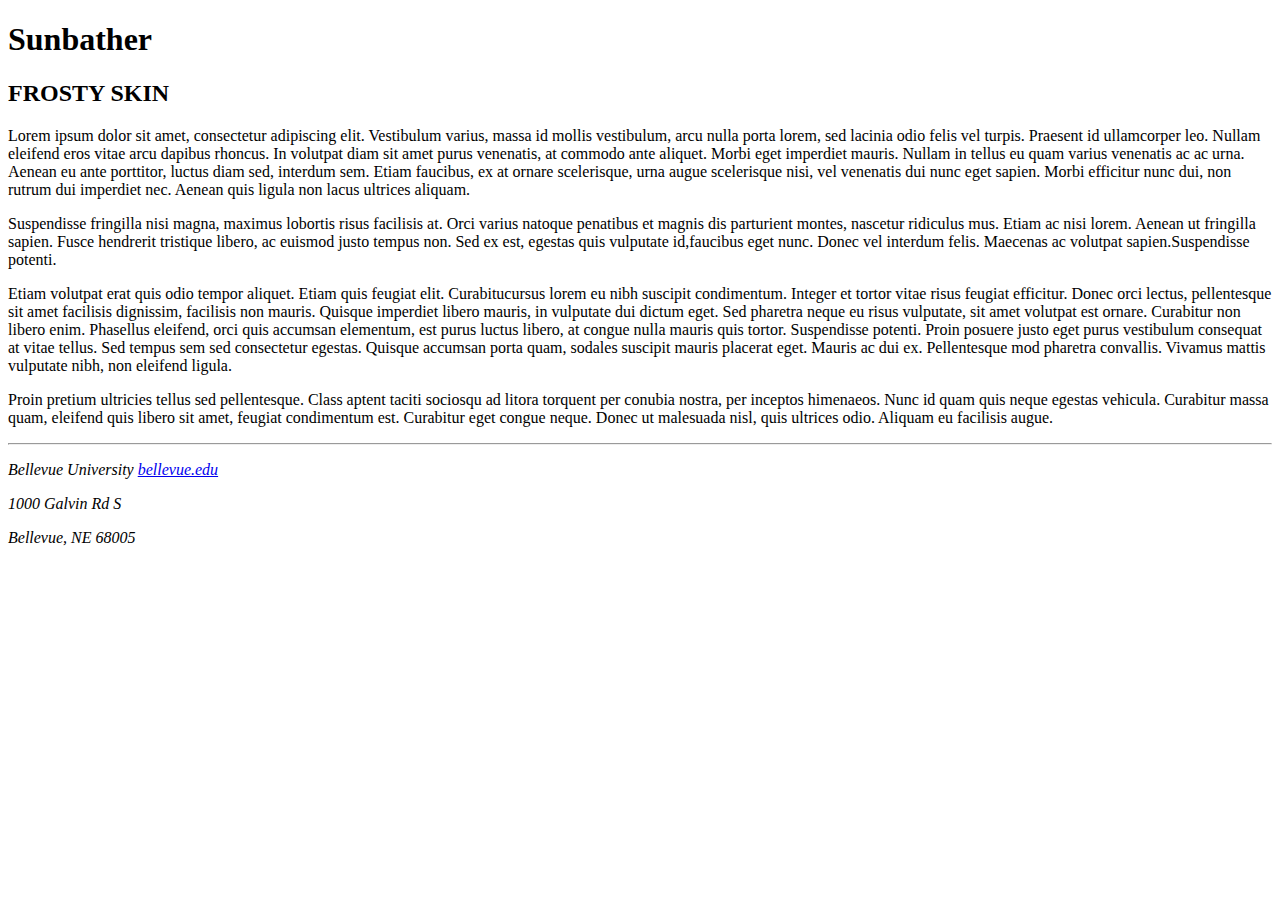
==== module-3/Orozco-3.2.html @ 0d1b7573 "new commit module 3" ====
<!DOCTYPE html>
<html lang="en" >
    <head>
        <title>CSD 340 Web Development with HTML and CSS</title>
        <meta name="description"
        content="Basic website building." />
        <meta name="keywords"
        content="Beginner, basic, introduction, web design, html, css" />
        <meta name="robots"
        content="nofollow" />
        <meta http-equiv="refresh"
        content="300" />
        <link href="Orozco-3.2.css" type="type/css" rel="stylesheet" />
        <link rel="preconnect" href="https://fonts.googleapis.com"/>
        <link rel="preconnect" href="https://fonts.gstatic.com" crossorigin/>
        <link href="https://fonts.googleapis.com/css2?family=Oswald:wght@300;500;700&family=Quattrocento:wght@400;700&display=swap" 
        rel="stylesheet"/>
    </head>
    <body>
        <div id=”container”></div>
        <h1> Sunbather </h1>
        <h2> FROSTY SKIN </h2>
        <p class="intro">Lorem ipsum dolor sit amet, consectetur adipiscing elit. Vestibulum varius, 
            massa id mollis vestibulum, arcu nulla porta lorem, sed lacinia odio felis 
            vel turpis. Praesent id ullamcorper leo. Nullam eleifend eros vitae arcu 
            dapibus rhoncus. In volutpat diam sit amet purus venenatis, at commodo ante 
            aliquet. Morbi eget imperdiet mauris. Nullam in tellus eu quam varius venenatis 
            ac ac urna. Aenean eu ante porttitor, luctus diam sed, interdum sem. Etiam 
            faucibus, ex at ornare scelerisque, urna augue scelerisque nisi, vel venenatis 
            dui nunc eget sapien. Morbi efficitur nunc dui, non rutrum dui imperdiet nec. 
            Aenean quis ligula non lacus ultrices aliquam.</p>
        <p>Suspendisse fringilla nisi magna, maximus lobortis risus facilisis at. Orci 
            varius natoque penatibus et magnis dis parturient montes, nascetur ridiculus 
            mus. <span class="sentence">Etiam ac nisi lorem. Aenean ut fringilla sapien. </span>
            Fusce hendrerit tristique libero, ac euismod justo tempus non. Sed ex est, 
            egestas quis vulputate id,faucibus eget nunc. Donec vel interdum felis. 
            Maecenas ac volutpat sapien.Suspendisse potenti.</p>
        <p>Etiam volutpat erat quis odio tempor aliquet. Etiam quis feugiat elit. 
            Curabitucursus lorem eu nibh suscipit condimentum. Integer et tortor vitae 
            risus feugiat efficitur. Donec orci lectus, pellentesque sit amet facilisis 
            dignissim, facilisis non mauris. Quisque imperdiet libero mauris, in vulputate
            dui dictum eget. Sed pharetra neque eu risus vulputate, sit amet volutpat est
            ornare. Curabitur non libero enim. Phasellus eleifend, orci quis accumsan 
            elementum, est purus luctus libero, at congue nulla mauris quis tortor. 
            Suspendisse potenti. Proin posuere justo eget purus vestibulum consequat at 
            vitae tellus. Sed tempus sem sed consectetur egestas. Quisque accumsan porta
            quam, sodales suscipit mauris placerat eget. Mauris ac dui ex. Pellentesque 
            mod pharetra convallis. Vivamus mattis vulputate nibh, non eleifend ligula.</p>
        <p>Proin pretium ultricies tellus sed pellentesque. Class aptent taciti sociosqu ad
            litora torquent per conubia nostra, per inceptos himenaeos. Nunc id quam quis 
            neque egestas vehicula. Curabitur massa quam, eleifend quis libero sit amet, 
            feugiat condimentum est. Curabitur eget congue neque. Donec ut malesuada nisl, 
            quis ultrices odio. Aliquam eu facilisis augue.</p>    
            
            <hr/>
            <address>
                <p>Bellevue University <a href="https://www.bellevue.edu/" target="_blank">bellevue.edu</a></p>
                <p>1000 Galvin Rd S</p>
                <p>Bellevue, NE 68005</p>
            </address>

            

    </body>
    
</html>
---- module-3/Orozco-3.2.css ----
html{
    font-size:16px:
}
body{
    font-size: 16px;
}
p{
    font-family: Quattrocento, Georgia, 'Times New Roman', serif;
    font-weight: 400;
    line-height: 1.4em;
}
h1{
    text-transform: uppercase;
    font-family: Oswald, Verdana, Arial, sans-serif;
    font-weight: 700;
    font-size: 3.052em;
    word-spacing: .5em;
    margin: 0px;
    text-align: center;
}
h2{
    font-family: Oswald, Verdana, Arial, sans-serif;
    font-weight: 500;
    font-size: 2.441em;
    word-spacing: .2em;
    margin: 0px;
    text-align: left;
    padding-top: 15px;
}
address{
    font-family:Quattrocento, Georgia, 'Times New Roman', serif;
    text-align: center;
}
a:link{
    font-weight: bold;
    font-size: 1.25em;
    color: #4F3674;
    text-decoration: none;
}
a:hover{
    text-decoration:  underline;
    background-color: #D6A800;
}

a:visited{
    text-decoration-color: cornflowerblue;
    text-decoration: underline;
}
.sentence{
    font-style: italic;
}
.intro{
    text-indent: .2em;
}
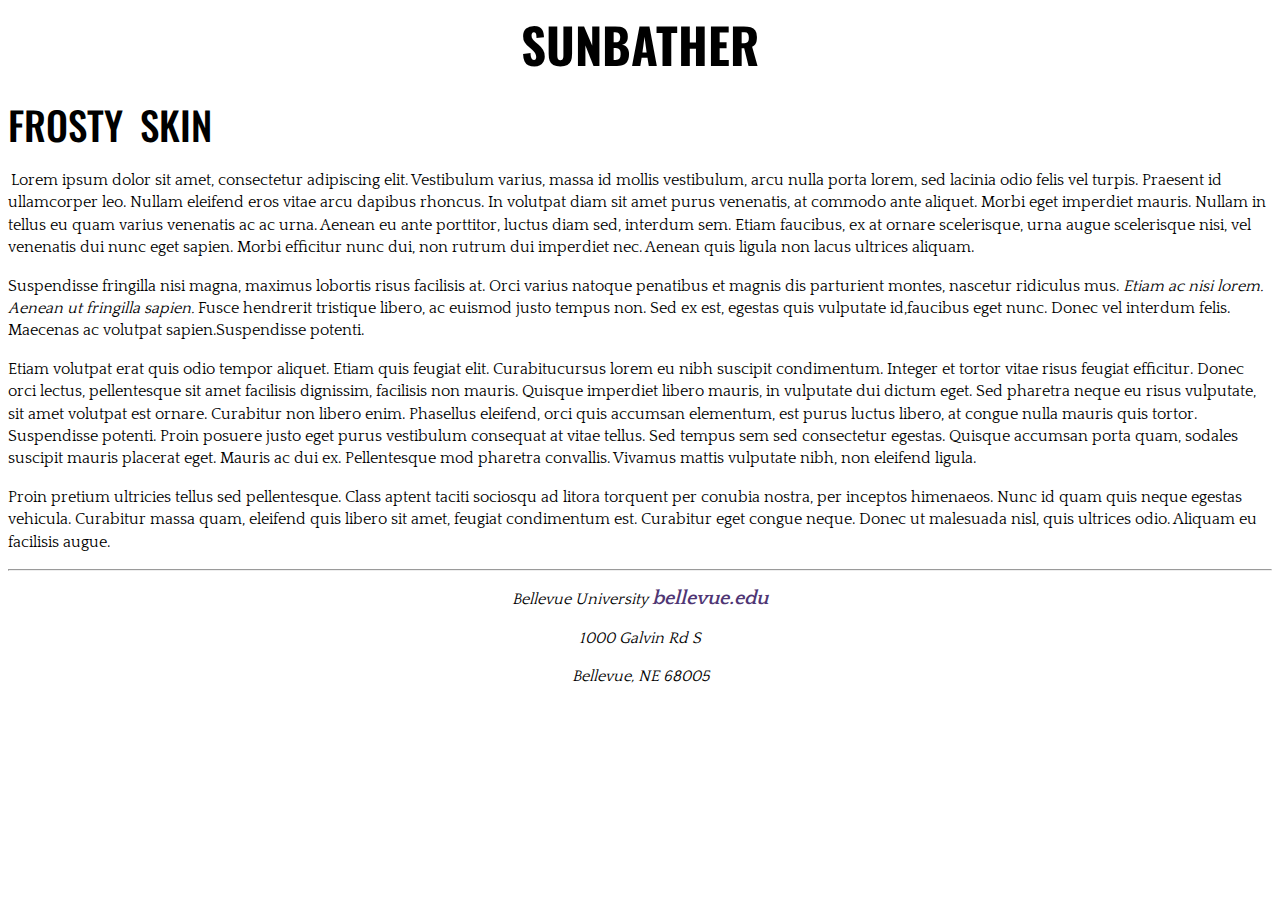
==== commit 339f650d: "final changes." ====
--- a/module-3/Orozco-3.2.html
+++ b/module-3/Orozco-3.2.html
@@ -2,6 +2,7 @@
 <!DOCTYPE html>
 <html lang="en" >
     <head>
+        
         <title>CSD 340 Web Development with HTML and CSS</title>
         <meta name="description"
         content="Basic website building." />
@@ -11,7 +12,7 @@
         content="nofollow" />
         <meta http-equiv="refresh"
         content="300" />
-        <link href="Orozco-3.2.css" type="type/css" rel="stylesheet" />
+        <link type="text/css" rel="stylesheet" href="Orozco-3.2.css" />
         <link rel="preconnect" href="https://fonts.googleapis.com"/>
         <link rel="preconnect" href="https://fonts.gstatic.com" crossorigin/>
         <link href="https://fonts.googleapis.com/css2?family=Oswald:wght@300;500;700&family=Quattrocento:wght@400;700&display=swap" 
--- a/module-3/Orozco-3.2.css
+++ b/module-3/Orozco-3.2.css
@@ -1,3 +1,4 @@
+
 html{
     font-size:16px:
 }
